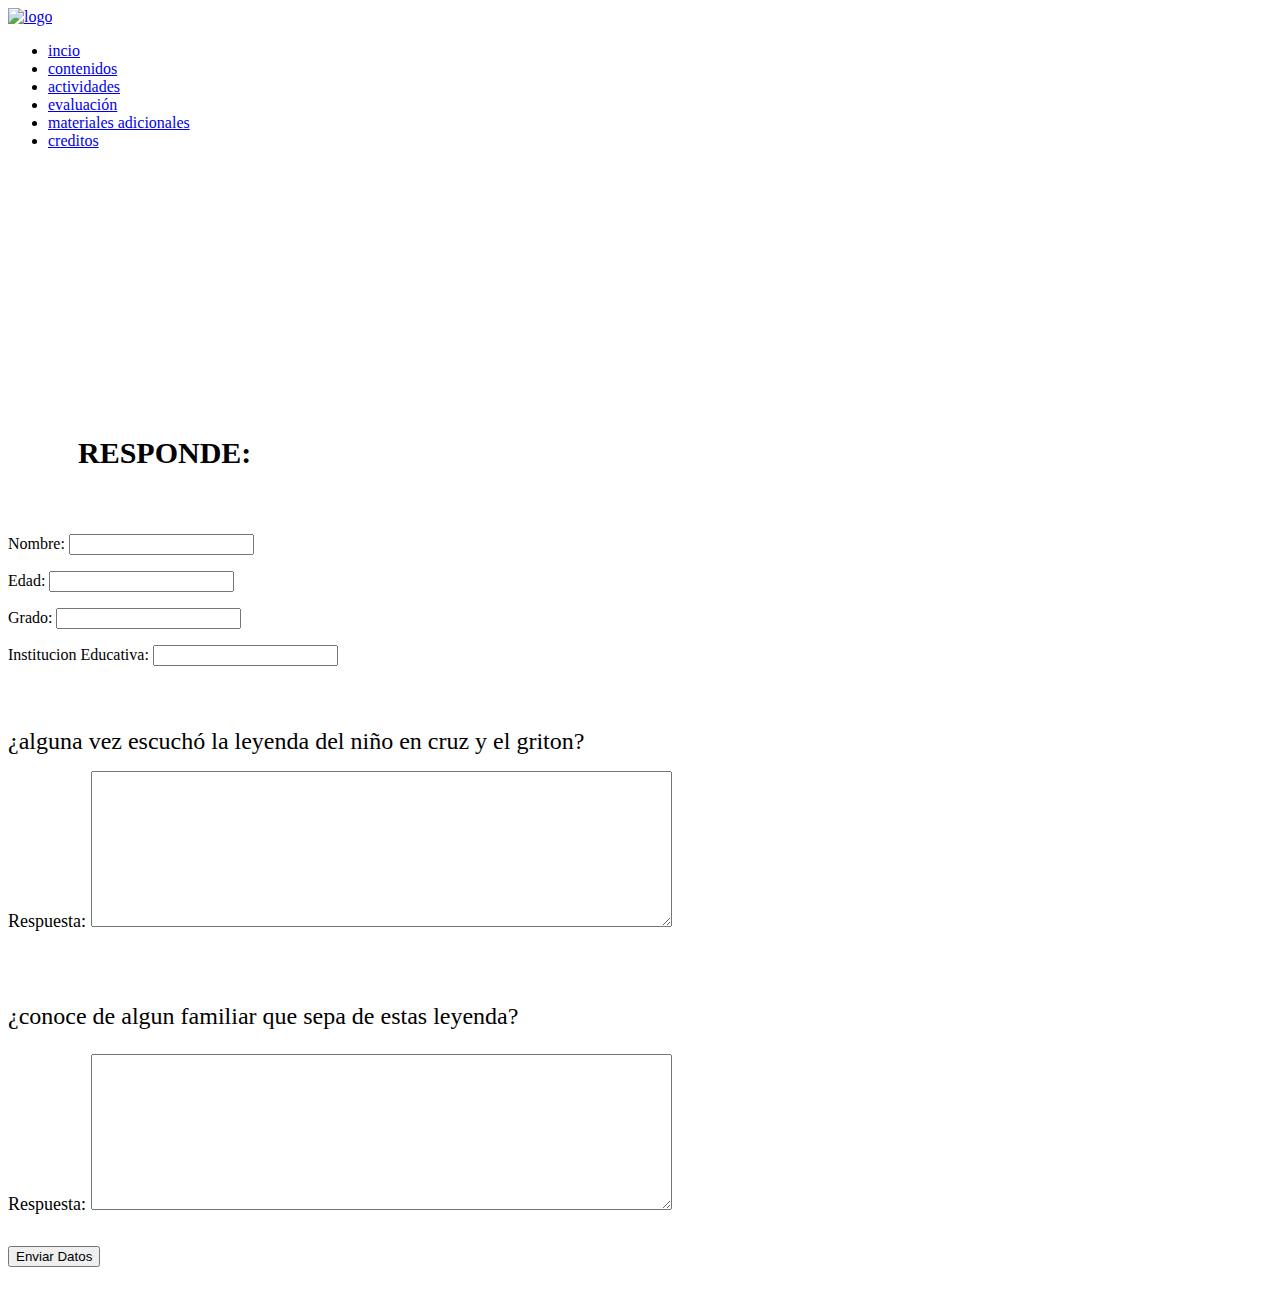
==== ovahtml5/actividades.html @ cf92ad66 "css" ====
<!DOCTYPE html>
<html lang="en">
<head>
    <meta charset="UTF-8">
    <meta http-equiv="X-UA-Compatible" content="IE=edge">
    <meta name="viewport" content="width=device-width, initial-scale=1.0">
    <title>Responde</title>
    <link rel="stylesheet" href="C:\Users\usuario\Documents\GitHub\Reda_Mitos-y-Leyendas\ovahtml5\css\estilos actividad.css">
    <link href="https://fonts.googleapis.com/css2?family=Londrina+Solid:wght@300&display=swap" rel="stylesheet">
    <link rel="preconnect" href="https://fonts.gstatic.com">
<link href="https://fonts.googleapis.com/css2?family=Reggae+One&display=swap" rel="stylesheet">
    <style>
    </style>
</head>
<body">
    <header>
        <section id="logo">
           <a href="index.html"><img src="C:\Users\usuario\Documents\GitHub\Reda_Mitos-y-Leyendas\ovahtml5\imagenes\actividades.png" alt="logo" width="37%" ></a> 
        </section>
    </header>
    <nav id="nav">
        <ul id="menu1">
            <li><a href="./index.html">incio</a></li>
            <li><a href="./contenidos.html">contenidos</a></li>
            <li><a href="./actividades.html">actividades</a></li>
            <li><a href="./evaluacion.html">evaluación</a></li>
            <li><a href="./materialesadicionales.html">materiales adicionales</a></li>
            <li><a href="./creditos.html">creditos</a></li>
        </ul>
    </nav> 
    <pre>













    

    </pre>
    <h3 style="margin-left: 70px; font-size: 30px;">RESPONDE:</h3> <br>
    <section class="tabla1">
        <form name="formulario" method="get" action="procesar.php">
        <p>
           <label>Nombre: </label><input type="text" name="Nombre"></p>
        <p>
            <label>Edad: </label><input type="number" name="Edad"></p>
            <label>Grado: </label><input type="text" name="Grado"></p>
        <p>
            <label> Institucion Educativa: </label><input type="text" name="Institucion Educativa">
        </p>
    
     </form>
    </section>
    <pre>

    </pre>
<nav class="tabla2">
<p><font size="5px">
¿alguna vez escuchó la leyenda del niño en cruz y el griton?<br>
<p><font size="4"><label>Respuesta: <textarea name="Texto" cols="70" rows="10"></textarea></label></p></nav>
<pre> 

</pre>
<nav class="tabla3">
 <p><font size="5">¿conoce de algun familiar que sepa de estas leyenda?</p>
    <p><font size="4"><label>Respuesta: <textarea name="Texto" cols="70" rows="10"></textarea></label></p>
</font> </p>
<pre>
</pre>
<form name="formulario" method="get" action="procesar.php">
    <p><input type="submit" value="Enviar Datos"></p></nav>
</form>
</body>
</html>
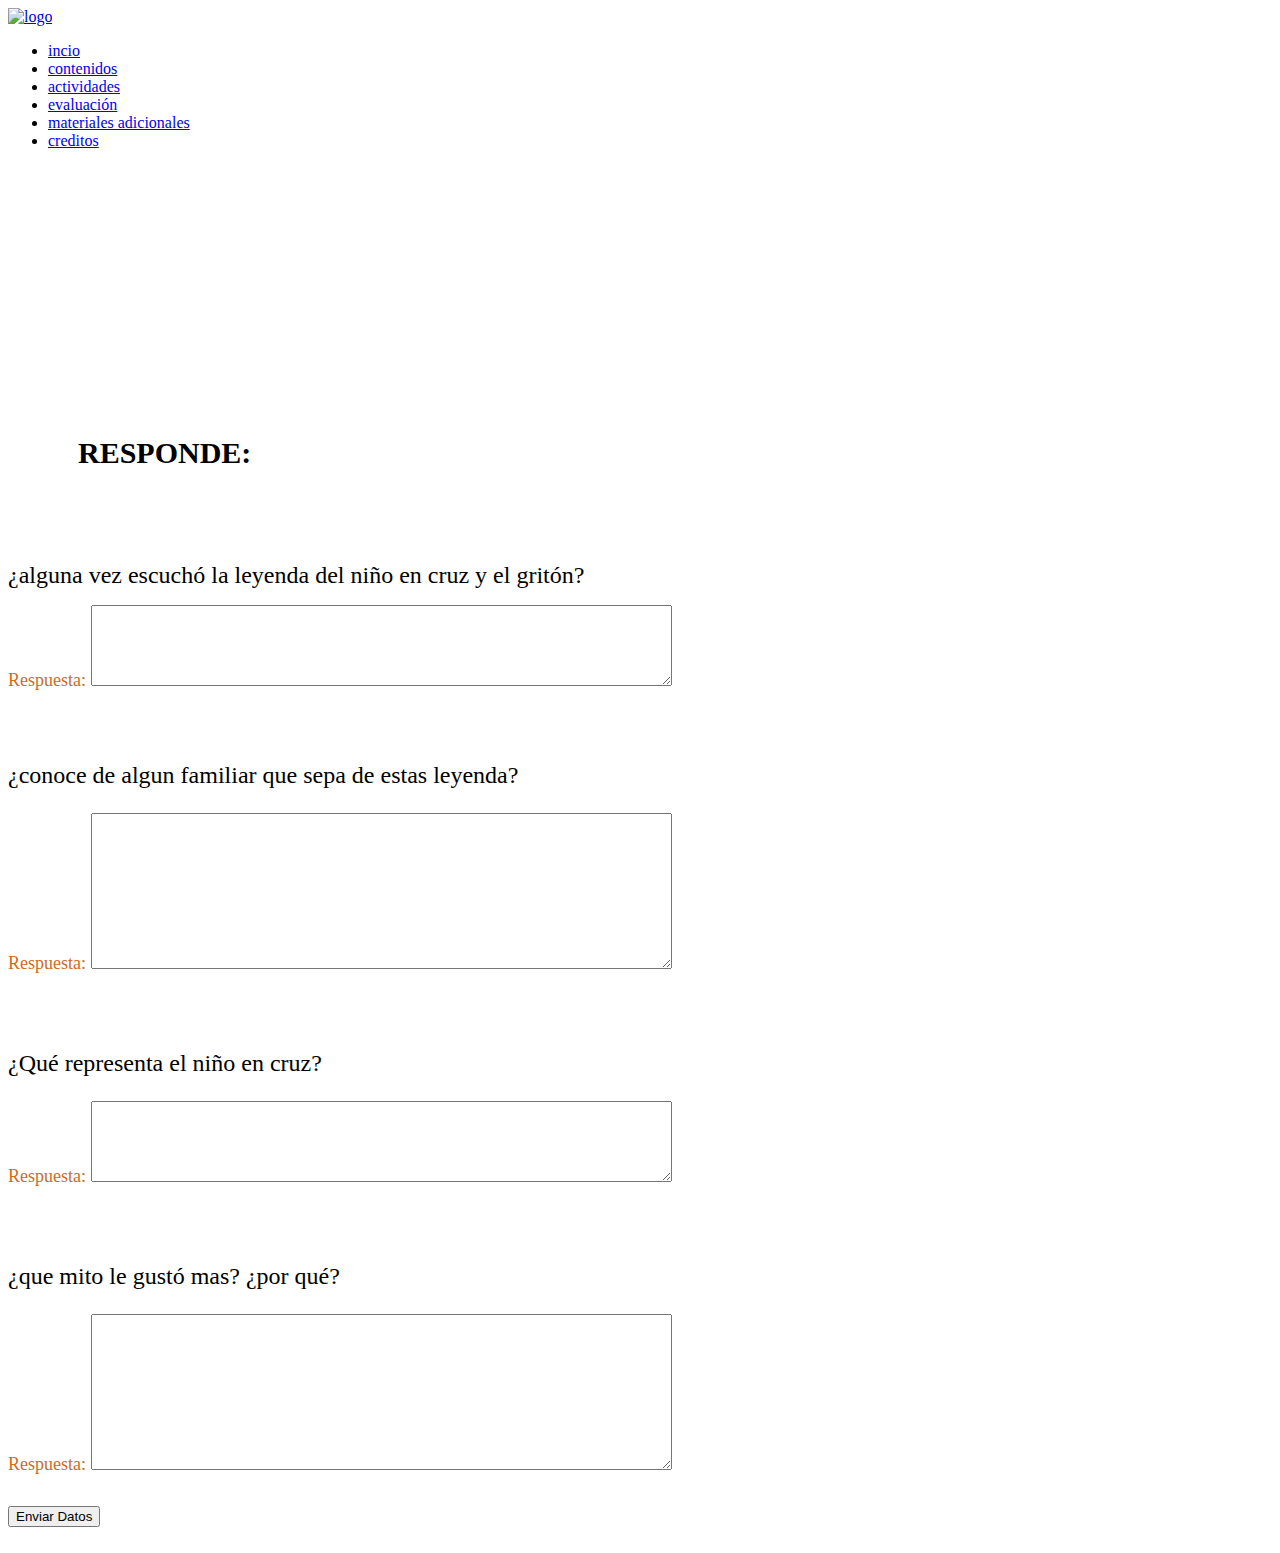
==== commit b2de3572: "diseñando" ====
--- a/ovahtml5/actividades.html
+++ b/ovahtml5/actividades.html
@@ -15,7 +15,7 @@
 <body">
     <header>
         <section id="logo">
-           <a href="index.html"><img src="C:\Users\usuario\Documents\GitHub\Reda_Mitos-y-Leyendas\ovahtml5\imagenes\actividades.png" alt="logo" width="37%" ></a> 
+           <a href="index.html"><img src="C:\Users\usuario\Documents\GitHub\Reda_Mitos-y-Leyendas\ovahtml5\imagenes\MMMM.png" alt="logo" width="55%" ></a> 
         </section>
     </header>
     <nav id="nav">
@@ -46,34 +46,30 @@
 
     </pre>
     <h3 style="margin-left: 70px; font-size: 30px;">RESPONDE:</h3> <br>
-    <section class="tabla1">
-        <form name="formulario" method="get" action="procesar.php">
-        <p>
-           <label>Nombre: </label><input type="text" name="Nombre"></p>
-        <p>
-            <label>Edad: </label><input type="number" name="Edad"></p>
-            <label>Grado: </label><input type="text" name="Grado"></p>
-        <p>
-            <label> Institucion Educativa: </label><input type="text" name="Institucion Educativa">
-        </p>
-    
-     </form>
-    </section>
     <pre>
-
     </pre>
 <nav class="tabla2">
 <p><font size="5px">
-¿alguna vez escuchó la leyenda del niño en cruz y el griton?<br>
-<p><font size="4"><label>Respuesta: <textarea name="Texto" cols="70" rows="10"></textarea></label></p></nav>
+¿alguna vez escuchó la leyenda del niño en cruz y el gritón?<br>
+<p><font size="4"><label style="color: chocolate;">Respuesta: <textarea name="Texto" cols="70" rows="5"></textarea></label></p></nav>
 <pre> 
 
 </pre>
 <nav class="tabla3">
  <p><font size="5">¿conoce de algun familiar que sepa de estas leyenda?</p>
-    <p><font size="4"><label>Respuesta: <textarea name="Texto" cols="70" rows="10"></textarea></label></p>
-</font> </p>
-<pre>
+    <p><font size="4"><label style="color: chocolate;">Respuesta: <textarea name="Texto" cols="70" rows="10"></textarea></label></p>
+</font> </p> <br>
+
+<nav class="tabla4">
+ <p><font size="5">¿Qué representa el niño en cruz?</p>
+        <p><font size="4"><label style="color: chocolate;">Respuesta: <textarea name="Texto" cols="70" rows="5"></textarea></label></p>
+    </font> </p><br>
+
+
+<p><font size="5">¿que mito le gustó mas? ¿por qué?</p>
+<p><font size="4"><label style="color: chocolate;">Respuesta: <textarea name="Texto" cols="70" rows="10"></textarea></label></p>
+    </font> </p>
+</nav>
 </pre>
 <form name="formulario" method="get" action="procesar.php">
     <p><input type="submit" value="Enviar Datos"></p></nav>
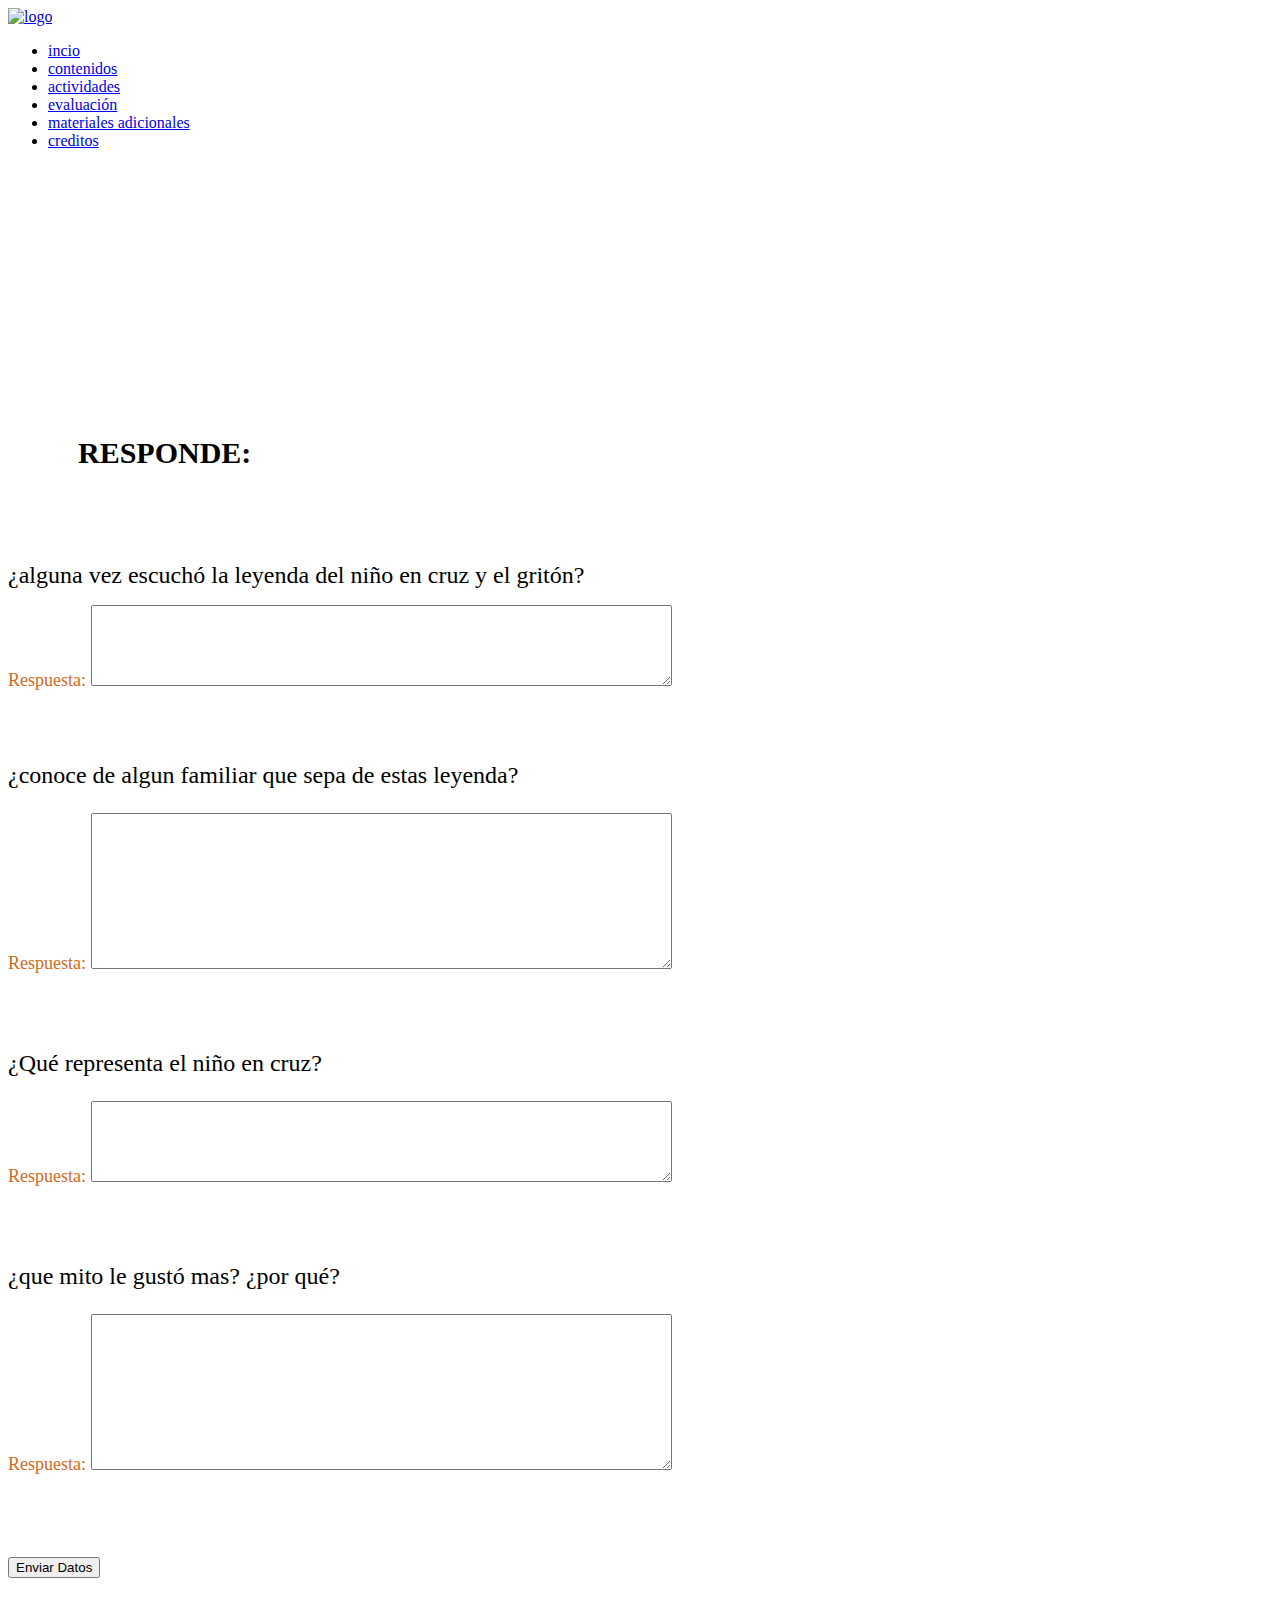
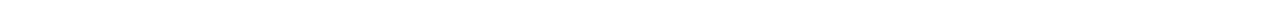
==== commit c8b97b99: "DISEÑANDO CON CSS" ====
--- a/ovahtml5/actividades.html
+++ b/ovahtml5/actividades.html
@@ -70,9 +70,10 @@
 <p><font size="4"><label style="color: chocolate;">Respuesta: <textarea name="Texto" cols="70" rows="10"></textarea></label></p>
     </font> </p>
 </nav>
-</pre>
+<br>
 <form name="formulario" method="get" action="procesar.php">
     <p><input type="submit" value="Enviar Datos"></p></nav>
 </form>
+
 </body>
 </html>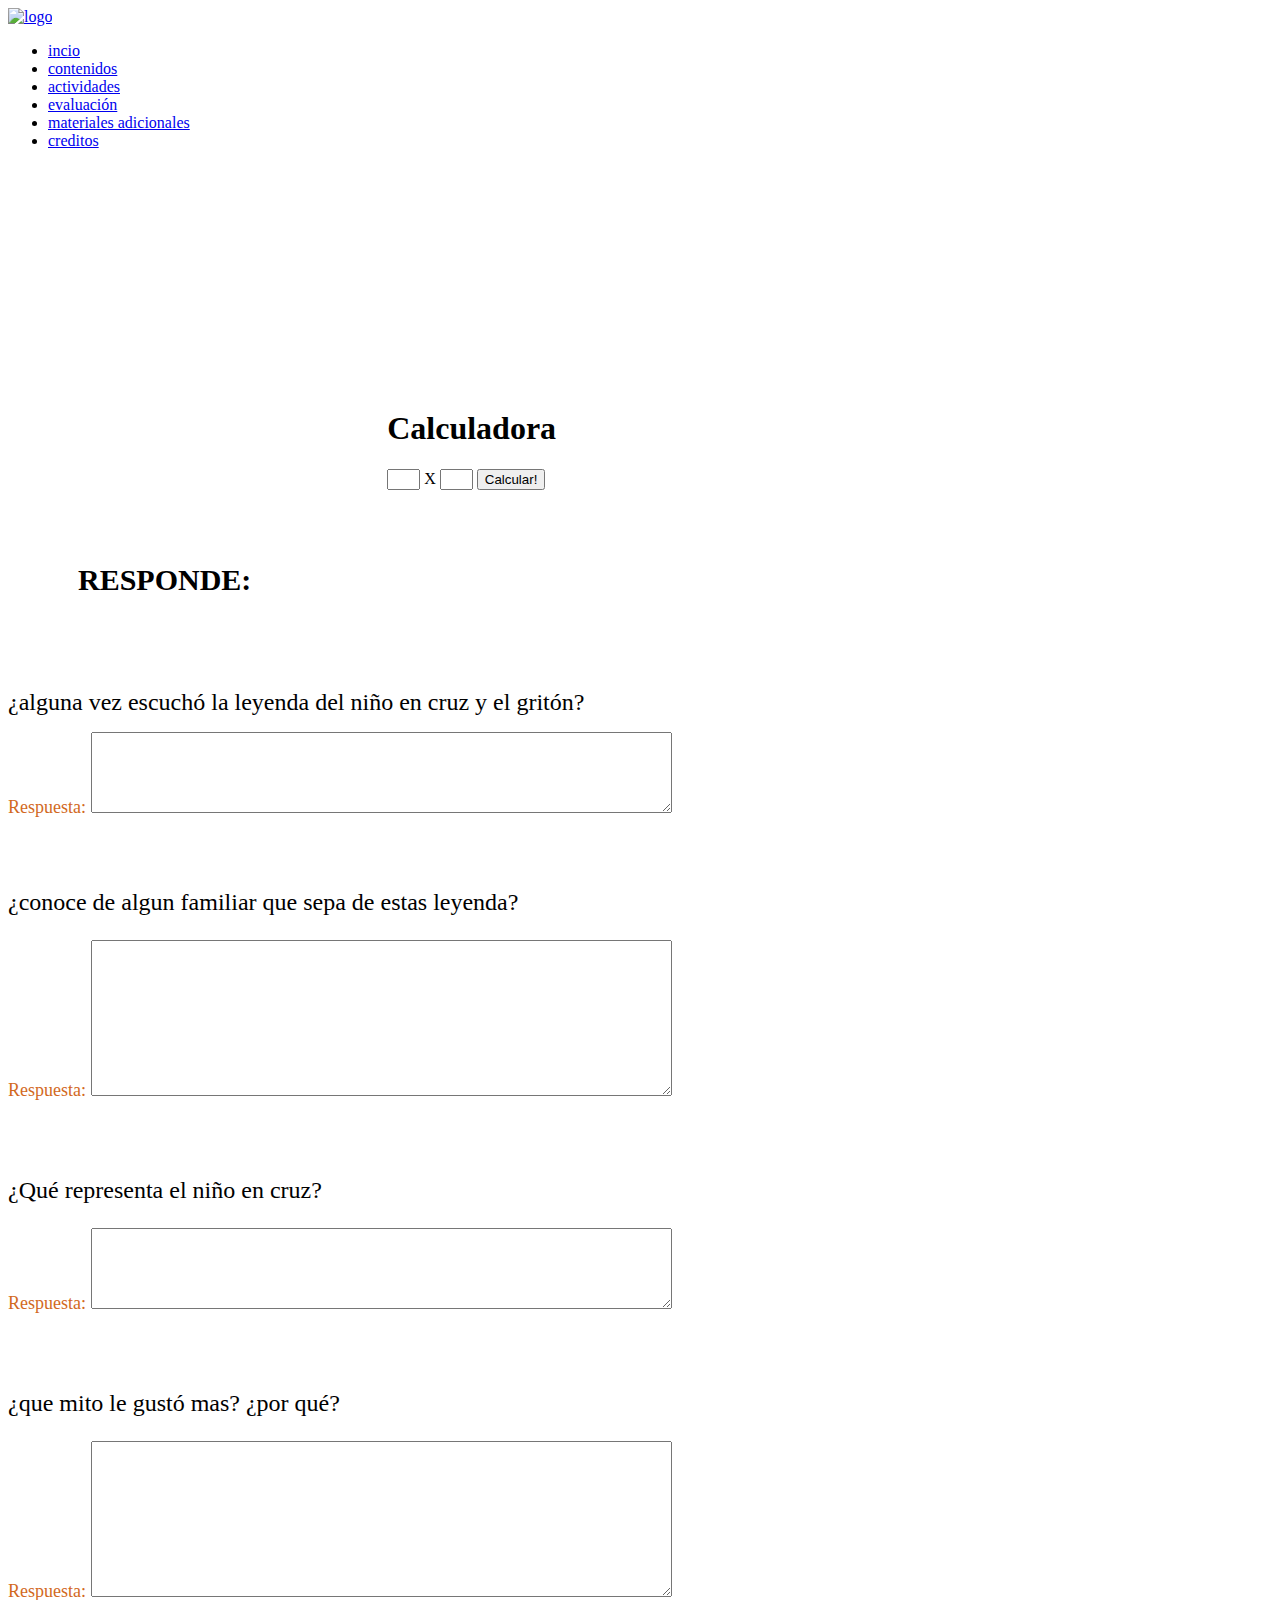
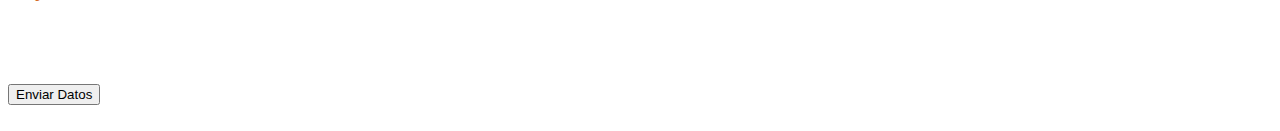
==== commit a41590aa: "añadiendo java" ====
--- a/ovahtml5/actividades.html
+++ b/ovahtml5/actividades.html
@@ -11,6 +11,7 @@
 <link href="https://fonts.googleapis.com/css2?family=Reggae+One&display=swap" rel="stylesheet">
     <style>
     </style>
+    <script src="C:\Users\usuario\Documents\GitHub\Reda_Mitos-y-Leyendas\ovahtml5\js\actividades.js"></script>
 </head>
 <body">
     <header>
@@ -41,10 +42,27 @@
 
 
 
+    </pre>
 
-    
+<pre>
 
-    </pre>
+</pre>
+    <nav style="margin-left: 30%;">
+        <h1>Calculadora</h1>
+        <input type="text" id="arg1" size="1"> X <input type="text" id="arg2" size="1">
+        <input type="button" value="Calcular!" onclick="calc()"> 
+        <div id="result"></div>
+        <script type="text/javascript">
+        function calc(){
+        var argOne=document.getElementById('arg1').value; 
+        var argTwo=document.getElementById('arg2').value;
+        var ans=(argOne*argTwo); 
+        document.getElementById('result').innerHTML=argOne + ' multiplicado por ' + argTwo + ' es igual a ' + ans;
+        }
+        </script></nav>
+        <pre>
+            
+        </pre>
     <h3 style="margin-left: 70px; font-size: 30px;">RESPONDE:</h3> <br>
     <pre>
     </pre>
@@ -71,7 +89,7 @@
     </font> </p>
 </nav>
 <br>
-<form name="formulario" method="get" action="procesar.php">
+<form name="formulario" method="get" action="procesar.php"  onclick="alert('GRACIAS POR ENVIAR SU RESPUESTA')">
     <p><input type="submit" value="Enviar Datos"></p></nav>
 </form>
 
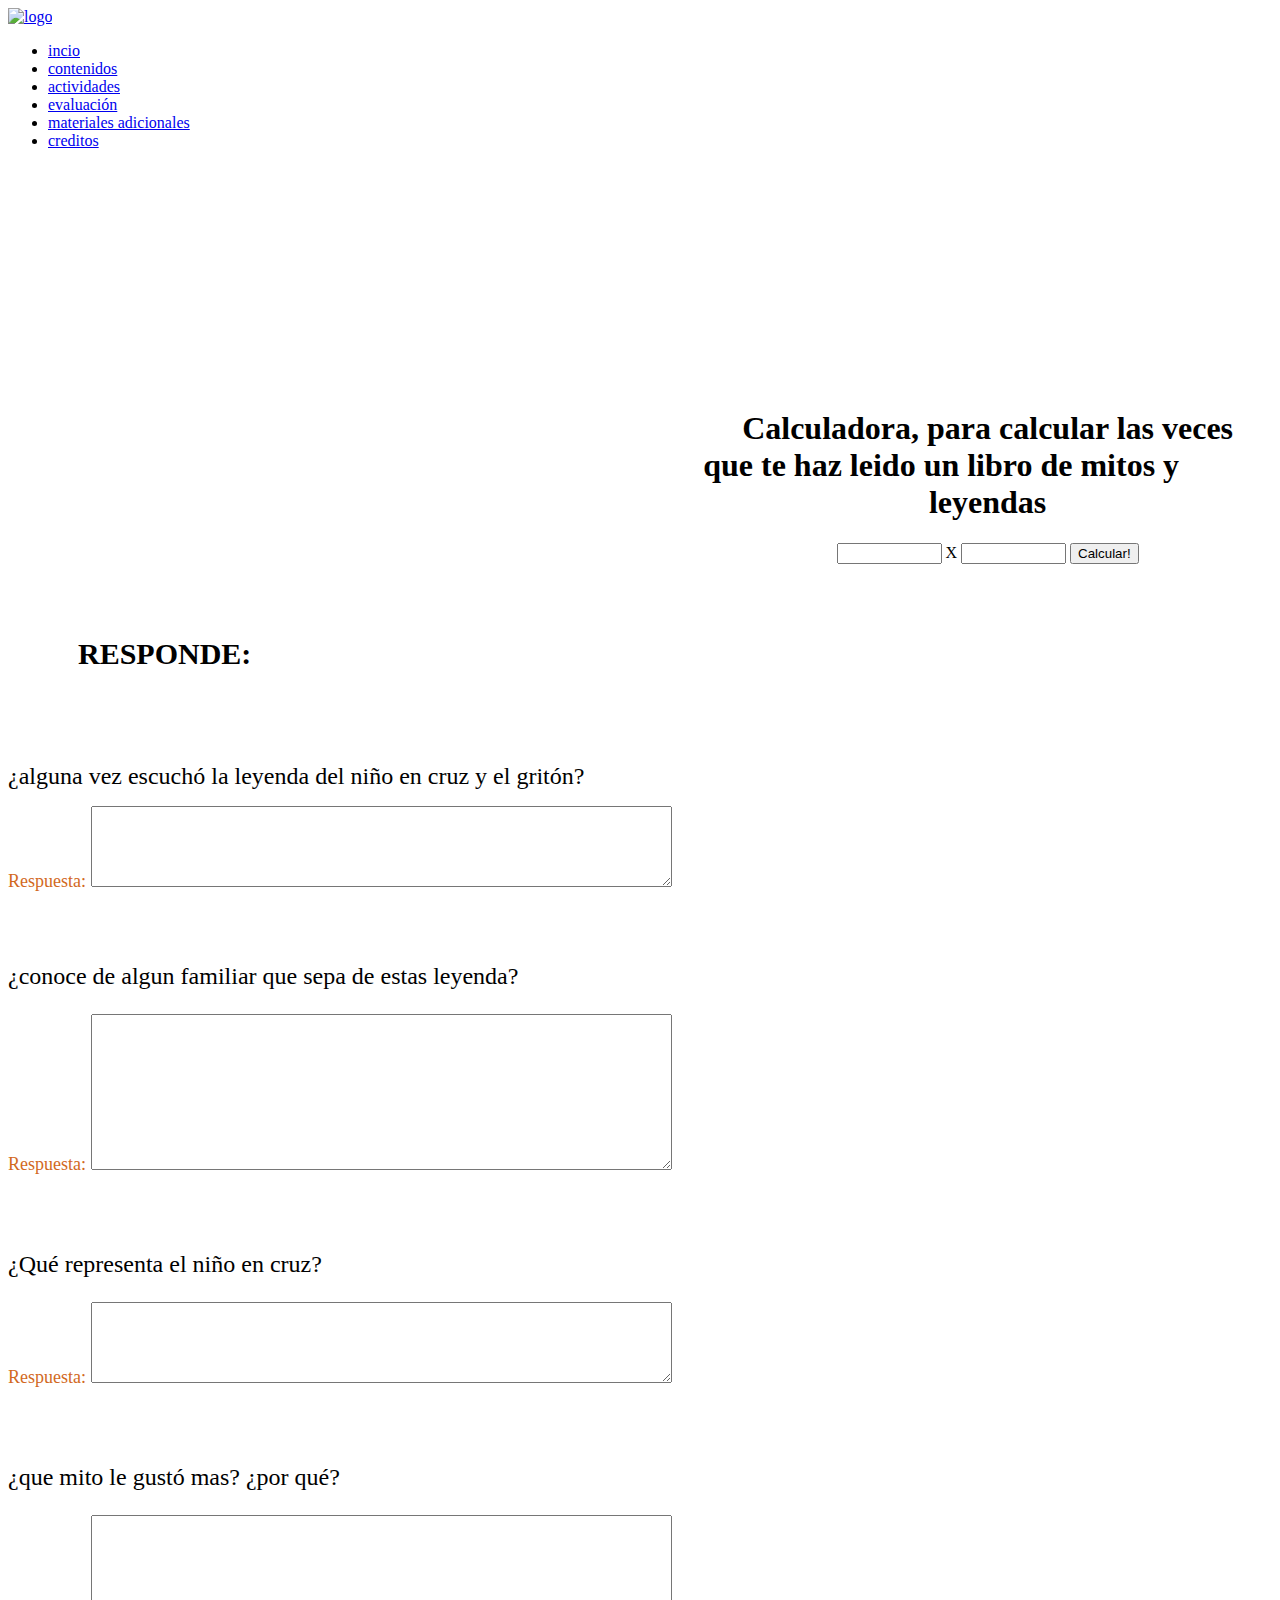
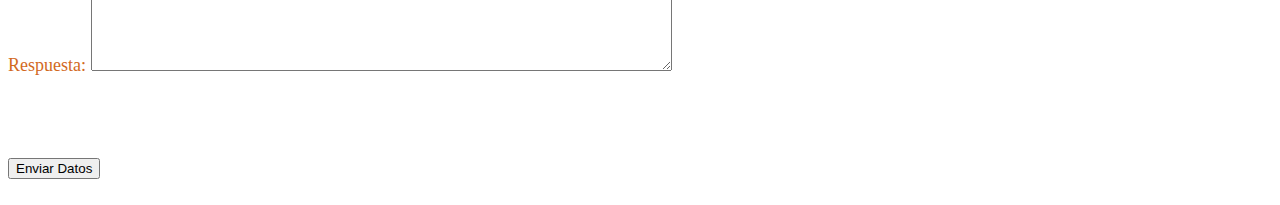
==== commit 27afe750: "agregando java script" ====
--- a/ovahtml5/actividades.html
+++ b/ovahtml5/actividades.html
@@ -47,9 +47,10 @@
 <pre>
 
 </pre>
-    <nav style="margin-left: 30%;">
-        <h1>Calculadora</h1>
-        <input type="text" id="arg1" size="1"> X <input type="text" id="arg2" size="1">
+    <nav style="margin-left: 55%; text-align-last: center;">
+        <h1>Calculadora, para calcular las veces <br>
+que te haz leido un libro de mitos y leyendas</h1>
+        <input type="text" id="arg1" size="10"> X <input type="text" id="arg2" size="10">
         <input type="button" value="Calcular!" onclick="calc()"> 
         <div id="result"></div>
         <script type="text/javascript">
@@ -61,7 +62,7 @@
         }
         </script></nav>
         <pre>
-            
+
         </pre>
     <h3 style="margin-left: 70px; font-size: 30px;">RESPONDE:</h3> <br>
     <pre>
